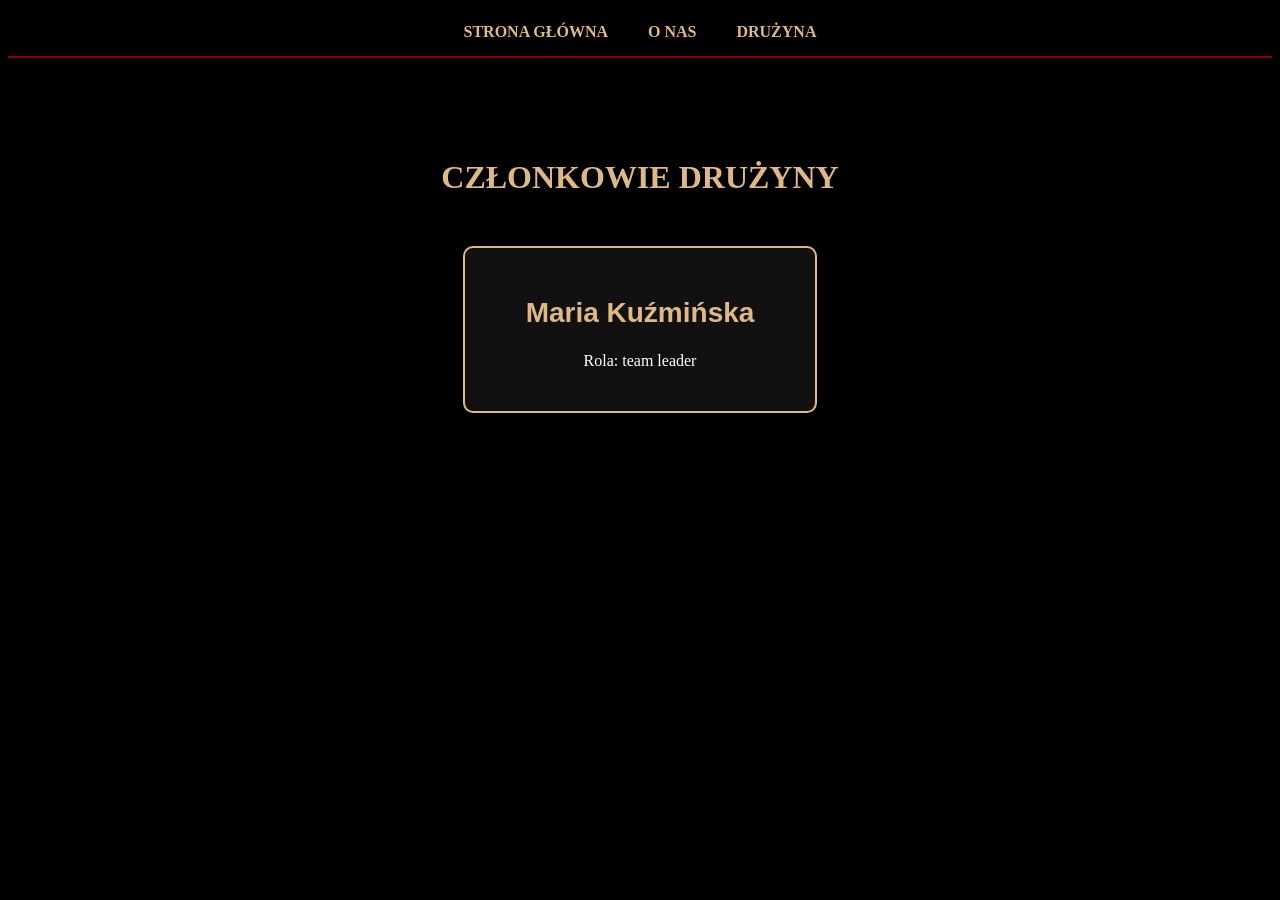
==== Drużyna.html @ e62bc97e "Add files via upload" ====
<!DOCTYPE html>
<html>
    <head>
        <title>Rockfall Racing Poland - Drużyna</title>
        <link rel="stylesheet" href="style.css"/>
    </head>

     <body>

        <nav class="menu">
            <a href="Rockfall Racing Poland.html">STRONA GŁÓWNA</a>
            <a href="O nas.html">O NAS</a>
            <a href="Drużyna.html">DRUŻYNA</a>
        </nav>

        <main class="druzyna">
            <h1>CZŁONKOWIE DRUŻYNY</h1>

            <div class="czlonek">
                <h2>Maria Kuźmińska</h2>
                <p>Rola: team leader</p>
            </div>
        </main>

    </body>
</html>
---- style.css ----
body {
    background-color: black;
}

h2 {
    font-size: 28px;
    font-family: Arial;
    color: darkred;
}

h1 {
    font-size: 36px;
}

span {
    color: black;
    font-family: Arial;
}

li {
    font-family: Arial;
    color: darkred;
}

a {
    color: burlywood;
}

.banner {
    background-color: black;
    width: fit-content;
    padding: 20px;
    border-radius: 15px;
}

.banner h1 {
    color: darkred;
    margin: 10px 0;
}

.banner span {
    color: burlywood;
}

.banner img {
    border-radius: 10px;
}

.patronaci {
    background-color: black;
    border-top: 10px; color: darkred;

    padding: 20px;

    position: fixed;
    bottom: 0;
    left: 0;
    width: 100%;

    text-align: center;
}

.patronaci a {
    color: burlywood;
}

.menu {
    background-color:  black;
    padding: 15px;

    display: flex;
    justify-content: center;
    gap: 40px;

    border-bottom: 2px solid darkred;
}

.menu a {
    color: burlywood;
    text-decoration: none;
    font-weight: bold;
}

.menu a:hover {
    color: darkred;
}

.menu2 {
    font-size: 35px;
    color: burlywood;
    cursor: pointer;

    position: fixed;
    top: 10px;
    right: 10px;

    z-index: 1000;
}

.menu-boczne {
    height: 100%;
    width: 0;

    position: fixed;
    top: 0;
    right: 0;

    background-color: black;

    overflow-x: hidden;

    transition: 0.5s;

    padding-top: 80px;

    z-index: 999;
}

.menu-boczne a {
    display: block;

    color: burlywood;
    text-decoration: none;

    padding: 15px 30px;

    font-size: 20px;
}

.menu-boczne a:hover {
    background-color: darkred;
    color: white;
}
.druzyna {
    text-align: center;
    padding-top: 80px;
}

.druzyna h1 {
    color: burlywood;
    font-size: 32px;
    margin-bottom: 50px;
}

.czlonek {
    width: 300px;
    margin: 0 auto;
    padding: 25px;
    border: 2px solid burlywood;
    border-radius: 10px;
    background-color: #111;
}

.czlonek h2 {
    color: burlywood;
}

.czlonek p {
    color: white;
}
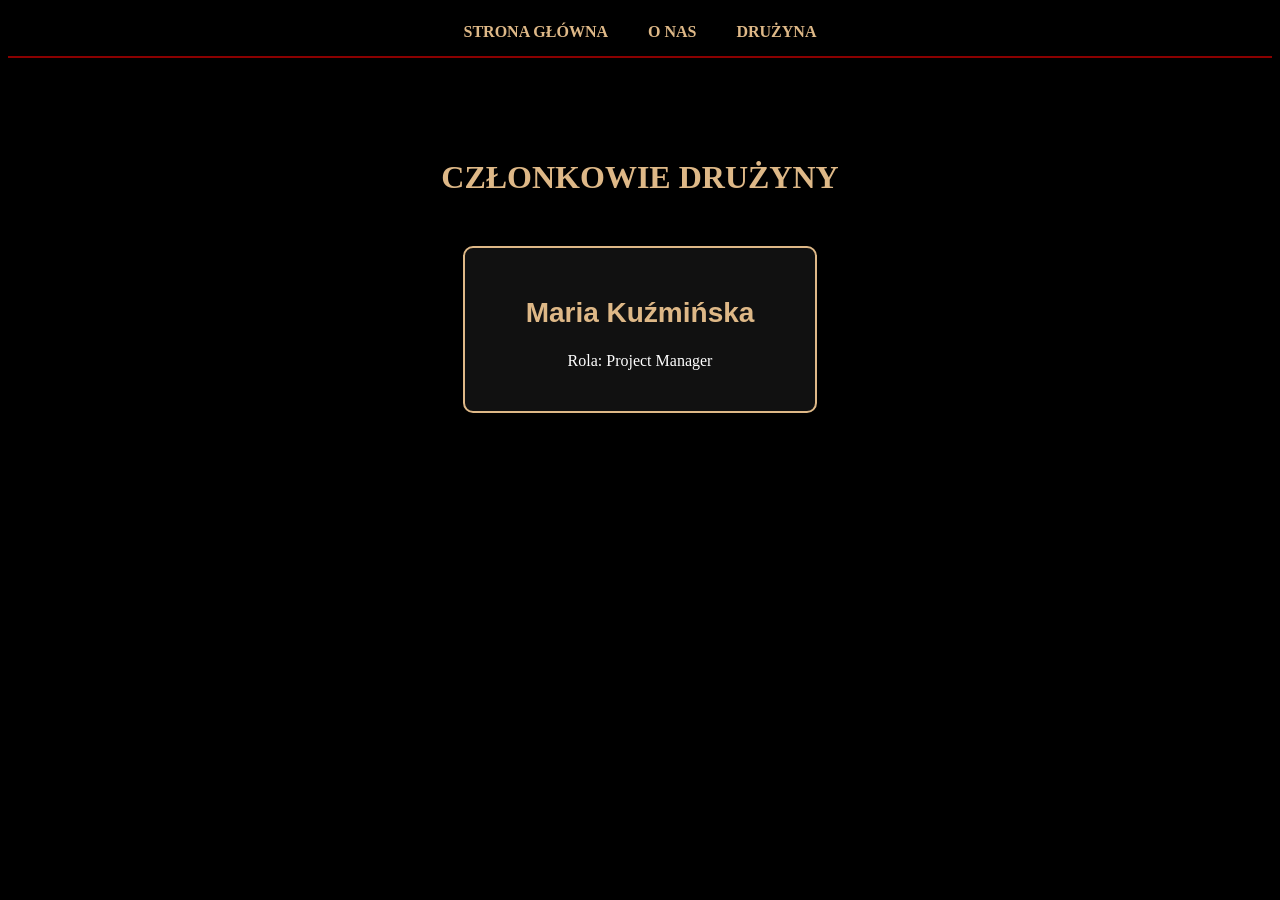
==== commit 4965eda3: "Update Drużyna.html" ====
--- a/Drużyna.html
+++ b/Drużyna.html
@@ -8,7 +8,7 @@
      <body>
 
         <nav class="menu">
-            <a href="Rockfall Racing Poland.html">STRONA GŁÓWNA</a>
+            <a href="index.html">STRONA GŁÓWNA</a>
             <a href="O nas.html">O NAS</a>
             <a href="Drużyna.html">DRUŻYNA</a>
         </nav>
@@ -18,9 +18,9 @@
 
             <div class="czlonek">
                 <h2>Maria Kuźmińska</h2>
-                <p>Rola: team leader</p>
+                <p>Rola: Project Manager</p>
             </div>
         </main>
 
     </body>
-</html>+</html>
